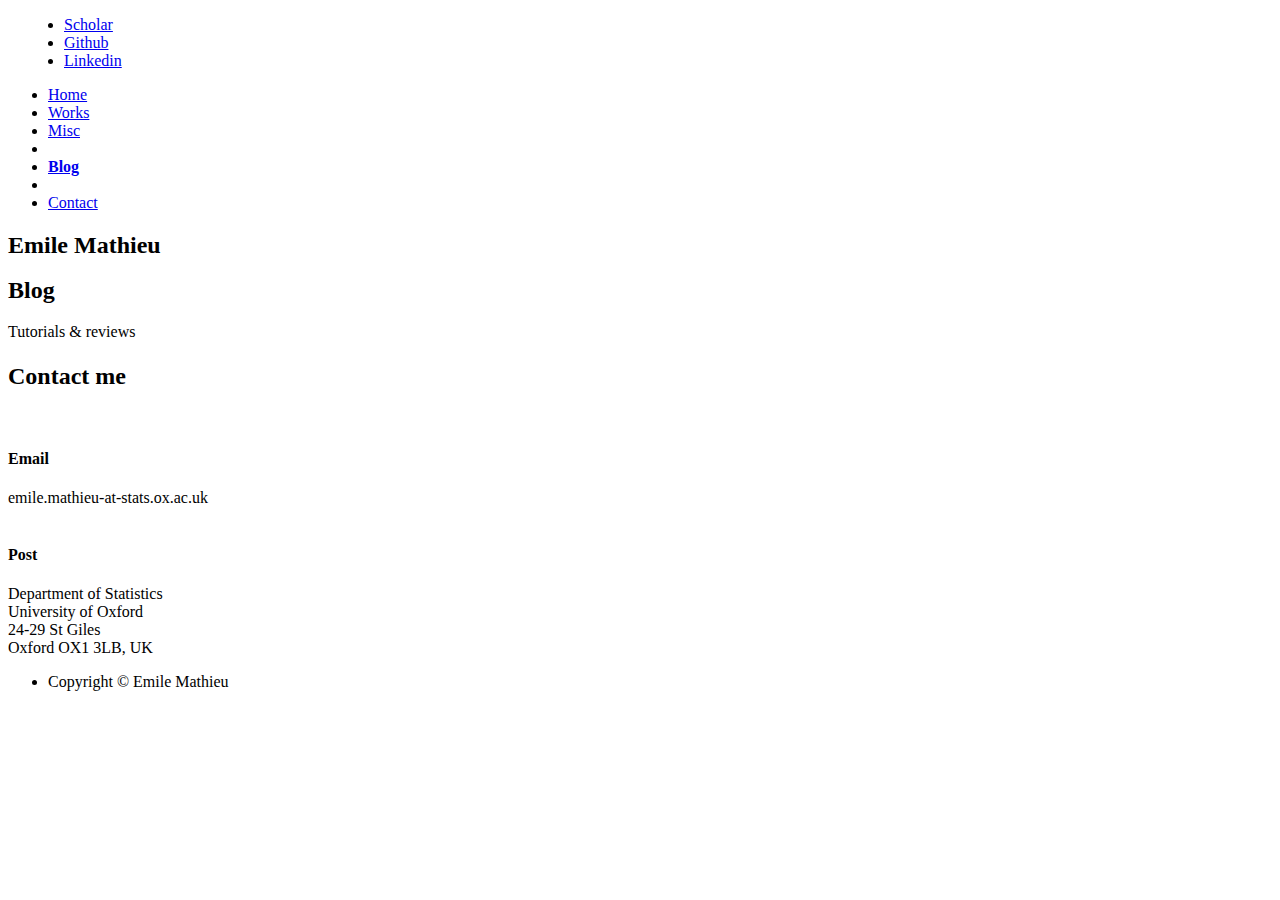
==== blog.html @ 0c48383a "add google scholar" ====
<!DOCTYPE HTML>
<!--
    Spatial by TEMPLATED
    templated.co @templatedco
    Released for free under the Creative Commons Attribution 3.0 license (templated.co/license)
-->
<html>
        <head>
        <title>Emile Mathieu - Blog</title>
        <meta http-equiv="content-type" content="text/html; charset=utf-8" />
        <meta name="description" content="Works" />
        <meta name="keywords" content="works,Emile Mathieu,Mathieu emile,emilemathieu" />
        <link rel="shortcut icon" href="Images/enpc_favicon.ico" type="image/vnd.microsoft.icon" />
        <!--[if lte IE 8]><script src="js/html5shiv.js"></script><![endif]-->
        <!--<script src="js/jquery.min.js"></script>
        <script src="js/skel.min.js"></script>
        <script src="js/skel-layers.min.js"></script>
        <script src="js/init.js"></script>
        -->
        <script src="https://cdnjs.cloudflare.com/ajax/libs/jquery/3.1.1/jquery.min.js"></script>
        <script src="https://cdnjs.cloudflare.com/ajax/libs/skel/2.2.1/skel.min.js"></script>
        <script src="https://cdnjs.cloudflare.com/ajax/libs/skel-layers/2.0.2/skel-layers.min.js"></script>
        <script src="js/init.js"></script>
        
        <script>
          (function(i,s,o,g,r,a,m){i['GoogleAnalyticsObject']=r;i[r]=i[r]||function(){
          (i[r].q=i[r].q||[]).push(arguments)},i[r].l=1*new Date();a=s.createElement(o),
          m=s.getElementsByTagName(o)[0];a.async=1;a.src=g;m.parentNode.insertBefore(a,m)
          })(window,document,'script','https://www.google-analytics.com/analytics.js','ga');

          ga('create', 'UA-90612705-1', 'auto');
          ga('send', 'pageview');

        </script>
        
        <noscript>
            <!-- <link rel="stylesheet" href="css/skel.css" /> -->
            <link rel="stylesheet" href="https://cdnjs.cloudflare.com/ajax/libs/skel/2.2.1/skel.css" />
            <link rel="stylesheet" href="css/style.css" />
            <link rel="stylesheet" href="css/style-xlarge.css" />
        </noscript>
    </head>
    <body class="landing">

        <!-- Header -->
            <header id="header" class="alt">
                <nav id="share" style="left: 1.25em;">
                    <ul class="icons">
                        <li style="margin-left:1em"><a href="https://scholar.google.com/citations?user=g9BjTqgAAAAJ" target="_blank" class="icon fa-google-plus"><span class="label">Scholar</span></a></li>
                        <li style="margin-left:1em"><a href="https://github.com/emilemathieu" target="_blank" class="icon fa-github"><span class="label">Github</span></a></li>
                        <li style="margin-left:1em"><a href="https://fr.linkedin.com/in/emilemathieu" target="_blank" class="icon  fa-linkedin-square"><span class="label">Linkedin</span></a></li>
                    </ul>
                </nav>
                <!--<h1><strong><a href="index.html">Emile Mathieu</a></strong></h1>-->
                <nav id="nav">
                    <ul>
                        <li><a href="index.html">Home</a></li>
                        <!-- <li><a href="software.html">Software</a></li> -->
                        <li><a href="works.html">Works</a></li>
                        <li><a href="misc.html">Misc</a><li>
                        <li><strong><a href="blog.html">Blog</a></strong><li>
                        <li><a href="contact.html">Contact</a></li>
                    </ul>
                </nav>
            </header>

        <!-- Banner -->
            <section id="banner">
                <h2>Emile Mathieu</h2>
            </section>

        <!-- misc -->
            <section id="misc" class="wrapper">
                <div class="container" style="max-width: 1000px; line-height: 140%;">

                    <header class="major special">
                        <h2>Blog</h2>
                        <p>Tutorials & reviews</p>
                    </header>

<!-- <p id="svm">
    <a href="blog_svm.html">
        <span class="image left">
            <img src="Images/svm.png" title="SVM" alt="SVM" style="max-width: 120px">
        </span>
    </a>
    <h4>
        An efficient soft-margin kernel SVM implementation in Python
         <a href="blog_svm.html"><span class="image right"><img src="" title=" alt="" style="max-width: 15px"></span></a>
    </h4>
    <blockquote>
        A simple tutorial to understand and build a soft-margin kernel SVM implementation in Python
    </blockquote>
    [<a href="blog_svm.html">Post</a>]
</p> -->

                </div>
            </section>

            <!-- contact -->
                <section id="contact" class="wrapper style1 special">
                    <div class="container">
                        <header class="special">
                            <h2>Contact me</h2>
                        </header>
                        <div class="feature-grid">
                            <div class="feature">
                                <div class="image small rounded" ><img src="Images/email2.png" alt=""/></div>
                                <div class="content small">
                                    <header>
                                        <h4>Email</h4>
                                    </header>
                                    emile.mathieu-at-stats.ox.ac.uk
                                </div>
                            </div>
                            <div class="feature">
                                <div class="image rounded small"><img src="Images/post2.png" alt="" /></div>
                                <div class="content small">
                                    <header>
                                        <h4>Post</h4>
                                    </header>
                                    Department of Statistics<br>
                                    University of Oxford<br>
                                    24-29 St Giles<br>
                                    Oxford OX1 3LB, UK
                                </div>
                            </div>
                        </div>
                    </div>
                </section>

        <!-- Footer -->
            <footer id="footer">
                <div class="container">
                    <ul class="copyright">
                        <li>Copyright &copy; Emile Mathieu</li>
                    </ul>
                </div>
            </footer>

    </body>
</html>
---- css/style.css ----
@charset "UTF-8";
@import url(font-awesome.min.css);
@import url(font-raleway.css);
/*@import "http://fonts.googleapis.com/css?family=Raleway:400,700";*/

/*
    Spatial by TEMPLATED
    templated.co @templatedco
    Released for free under the Creative Commons Attribution 3.0 license (templated.co/license)
*/

/* Basic */

    body {
        background: #fff;
    }

        body.is-loading *, body.is-loading *:before, body.is-loading *:after {
            -moz-animation: none !important;
            -webkit-animation: none !important;
            -o-animation: none !important;
            -ms-animation: none !important;
            animation: none !important;
            -moz-transition: none !important;
            -webkit-transition: none !important;
            -o-transition: none !important;
            -ms-transition: none !important;
            transition: none !important;
        }

    body, input, select, textarea {
        color: #666;
        font-family: "Raleway", Arial, Helvetica, sans-serif;
        font-size: 13pt;
        font-weight: 400;
        line-height: 2em;
    }

    a {
        color: #629DD1;
        text-decoration: underline;
    }

        a:hover {
            text-decoration: none;
        }

    strong, b {
        color: #484848;
        font-weight: 700;
    }

    em, i {
        font-style: italic;
    }

    p {
        margin: 0 0 2em 0;
    }

    h1, h2, h3, h4, h5, h6 {
        color: #484848;
        font-weight: 700;
        line-height: 1em;
        margin: 0 0 1em 0;
        text-transform: uppercase;
    }

        h1 a, h2 a, h3 a, h4 a, h5 a, h6 a {
            color: inherit;
            text-decoration: none;
        }

    .blog {
        line-height: 150%;
        font-size: 16px; 
        font-family: Helvetica, Arial, sans-serif; 
        font-weight: 300; 
        color: black;
    }

        .blog h1, .blog h2, .blog h3, .blog h4, .blog h5, .blog h6 {
            color: #484848;
            font-weight: 700;
            line-height: 1em;
            margin: 0 0 1em 0;
            text-transform: capitalize;
        }

    h2 {
        font-size: 1.75em;
        line-height: 1.5em;
    }

    h3 {
        font-size: 1.35em;
        line-height: 1.5em;
    }

    h4 {
        font-size: 1.1em;
        line-height: 1.5em;
    }

    h5 {
        font-size: 0.9em;
        line-height: 1.5em;
    }

    h6 {
        font-size: 0.7em;
        line-height: 1.5em;
    }

    sub {
        font-size: 0.8em;
        position: relative;
        top: 0.5em;
    }

    sup {
        font-size: 0.8em;
        position: relative;
        top: -0.5em;
    }

    hr {
        border: 0;
        border-bottom: solid 1px rgba(144, 144, 144, 0.25);
        margin: 2em 0;
    }

        hr.major {
            margin: 3em 0;
        }

    blockquote {
        border-left: solid 4px rgba(144, 144, 144, 0.25);
        font-style: italic;
        margin: 0 0 1em 0;
        padding: 0em 0 0em 2em;
    }

    code {
        background: rgba(144, 144, 144, 0.075);
        border-radius: 4px;
        border: solid 1px rgba(144, 144, 144, 0.25);
        font-family: "Courier New", monospace;
        font-size: 0.9em;
        margin: 0 0.25em;
        padding: 0.25em 0.65em;
    }

    pre {
        -webkit-overflow-scrolling: touch;
        font-family: "Courier New", monospace;
        font-size: 0.9em;
        margin: 0 0 2em 0;
    }

        pre code {
            display: block;
            line-height: 1.75em;
            padding: 1em 1.5em;
            overflow-x: auto;
        }

    .align-left {
        text-align: left;
    }

    .align-center {
        text-align: center;
    }

    .align-right {
        text-align: right;
    }

/* Section/Article */

    section.special, article.special, header.special {
        text-align: center;
    }

    header p {
        color: #aaa;
        position: relative;
        margin: 0 0 1.5em 0;
        text-transform: uppercase;
    }

    header h2 + p {
        font-size: 1.25em;
        margin-top: -1em;
        line-height: 1.5em;
    }

    header h3 + p {
        font-size: 1.1em;
        margin-top: -0.8em;
        line-height: 1.5em;
    }

    header h4 + p,
    header h5 + p,
    header h6 + p {
        font-size: 0.9em;
        margin-top: -0.6em;
        line-height: 1.5em;
    }

    header.major {
        margin: 0 0 2em 0;
    }

        header.major h2 {
            font-size: 3em;
        }

        header.major h2, header.major h3, header.major h4, header.major h5, header.major h6 {
            display: inline-block;
            margin: 0 0 0.8em;
        }

        header.major p {
            font-size: 1.7em;
            margin-bottom: 0;
        }

/* Form */

    form {
        margin: 0 0 2em 0;
    }

    label {
        color: #484848;
        display: block;
        font-size: 0.9em;
        font-weight: 700;
        margin: 0 0 1em 0;
    }

    input[type="text"],
    input[type="password"],
    input[type="email"],
    select,
    textarea {
        -moz-appearance: none;
        -webkit-appearance: none;
        -o-appearance: none;
        -ms-appearance: none;
        appearance: none;
        background: rgba(144, 144, 144, 0.075);
        border-radius: 4px;
        border: none;
        border: solid 1px rgba(144, 144, 144, 0.25);
        color: inherit;
        display: block;
        outline: 0;
        padding: 0 1em;
        text-decoration: none;
        width: 100%;
    }

        input[type="text"]:invalid,
        input[type="password"]:invalid,
        input[type="email"]:invalid,
        select:invalid,
        textarea:invalid {
            box-shadow: none;
        }

        input[type="text"]:focus,
        input[type="password"]:focus,
        input[type="email"]:focus,
        select:focus,
        textarea:focus {
            border-color: #629DD1;
            box-shadow: 0 0 0 1px #629DD1;
        }

    .select-wrapper {
        text-decoration: none;
        display: block;
        position: relative;
    }

        .select-wrapper:before {
            content: "";
            -moz-osx-font-smoothing: grayscale;
            -webkit-font-smoothing: antialiased;
            font-family: FontAwesome;
            font-style: normal;
            font-weight: normal;
            text-transform: none !important;
        }

        .select-wrapper:before {
            color: rgba(144, 144, 144, 0.25);
            display: block;
            height: 2.75em;
            line-height: 2.75em;
            pointer-events: none;
            position: absolute;
            right: 0;
            text-align: center;
            top: 0;
            width: 2.75em;
        }

        .select-wrapper select::-ms-expand {
            display: none;
        }

    input[type="text"],
    input[type="password"],
    input[type="email"],
    select {
        height: 2.75em;
    }

    textarea {
        padding: 0.75em 1em;
    }

    input[type="checkbox"],
    input[type="radio"] {
        -moz-appearance: none;
        -webkit-appearance: none;
        -o-appearance: none;
        -ms-appearance: none;
        appearance: none;
        display: block;
        float: left;
        margin-right: -2em;
        opacity: 0;
        width: 1em;
        z-index: -1;
    }

        input[type="checkbox"] + label,
        input[type="radio"] + label {
            text-decoration: none;
            color: #666;
            cursor: pointer;
            display: inline-block;
            font-size: 1em;
            font-weight: 400;
            padding-left: 2.4em;
            padding-right: 0.75em;
            position: relative;
        }

            input[type="checkbox"] + label:before,
            input[type="radio"] + label:before {
                -moz-osx-font-smoothing: grayscale;
                -webkit-font-smoothing: antialiased;
                font-family: FontAwesome;
                font-style: normal;
                font-weight: normal;
                text-transform: none !important;
            }

            input[type="checkbox"] + label:before,
            input[type="radio"] + label:before {
                background: rgba(144, 144, 144, 0.075);
                border-radius: 4px;
                border: solid 1px rgba(144, 144, 144, 0.25);
                content: '';
                display: inline-block;
                height: 1.65em;
                left: 0;
                line-height: 1.58125em;
                position: absolute;
                text-align: center;
                top: 0;
                width: 1.65em;
            }

        input[type="checkbox"]:checked + label:before,
        input[type="radio"]:checked + label:before {
            background: #323037;
            border-color: #323037;
            color: #ffffff;
            content: '\f00c';
        }

        input[type="checkbox"]:focus + label:before,
        input[type="radio"]:focus + label:before {
            border-color: #629DD1;
            box-shadow: 0 0 0 1px #629DD1;
        }

    input[type="checkbox"] + label:before {
        border-radius: 4px;
    }

    input[type="radio"] + label:before {
        border-radius: 100%;
    }

    ::-webkit-input-placeholder {
        color: #aaa !important;
        opacity: 1.0;
    }

    :-moz-placeholder {
        color: #aaa !important;
        opacity: 1.0;
    }

    ::-moz-placeholder {
        color: #aaa !important;
        opacity: 1.0;
    }

    :-ms-input-placeholder {
        color: #aaa !important;
        opacity: 1.0;
    }

    .formerize-placeholder {
        color: #aaa !important;
        opacity: 1.0;
    }

/* Box */

    .box {
        border-radius: 4px;
        border: solid 1px rgba(144, 144, 144, 0.25);
        margin-bottom: 2em;
        padding: 1.5em;
    }

        .box > :last-child,
        .box > :last-child > :last-child,
        .box > :last-child > :last-child > :last-child {
            margin-bottom: 0;
        }

        .box.alt {
            border: 0;
            border-radius: 0;
            padding: 0;
        }

/* Feature */



.feature-grid {
        position: relative;
    }

        .feature-grid:after {
            clear: both;
            content: '';
            display: block;
        }

        .feature-grid .feature {
            display: inline-block;
            float: left;
            margin-bottom: 3em;
            width: 50%;
        }

            .feature-grid .feature .content {
                width: 60%;
            }

            .feature-grid .feature .image {
                width: 30%;
            }

                .feature-grid .feature .image img {
                    display: inline;
                    max-width: 100%;
                }

            .feature-grid .feature:nth-child(odd) .content, .feature-grid .feature:nth-child(odd) .image {
                float: right;
                margin-right: 5%;
                text-align: right;
            }

            .feature-grid .feature:nth-child(even) .content, .feature-grid .feature:nth-child(even) .image {
                float: left;
                margin-left: 5%;
                text-align: left;
            }

            /* Smaller images */

            .feature-grid .feature .content.small {
                width: 75%;
            }

            .feature-grid .feature .image.small {
                width: 15%;
            }

            /* Large images */

            .feature-grid .feature .content.large {
                width: 50%;
            }

            .feature-grid .feature .image.large {
                width: 40%;
            }

        @media screen and (max-width: 1280px) {

            .feature-grid .feature {
                margin-bottom: 2em;
            }

        }

        @media screen and (max-width: 980px) {

            .feature-grid .feature {
                display: block;
                width: 100%;
            }

                .feature-grid .feature .content {
                    width: 65%;
                }

                .feature-grid .feature .image {
                    margin-left: 0 !important;
                    margin-right: 0 !important;
                }

        }

        @media screen and (max-width: 736px) {

            .feature-grid .feature {
                margin-bottom: 1em;
            }

        }

        @media screen and (max-width: 480px) {

            .feature-grid .feature .content,
            .feature-grid .feature .image {
                display: block;
                margin-left: 0 !important;
                margin-right: 0 !important;
                text-align: center !important;
                width: 100%;
            }

            .feature-grid .feature .image {
                margin-bottom: 1em;
            }

        }


/* Icon */

    .icon {
        text-decoration: none;
        border-bottom: none;
        position: relative;
    }

        .icon:before {
            -moz-osx-font-smoothing: grayscale;
            -webkit-font-smoothing: antialiased;
            font-family: FontAwesome;
            font-style: normal;
            font-weight: normal;
            text-transform: none !important;
        }

        .icon > .label {
            display: none;
        }

/* Image */

    .image {
        border-radius: 4px;
        border: 0;
        display: inline-block;
        position: relative;
    }

        .image img {
            border-radius: 4px;
            display: block;
        }

        .image.left {
            float: left;
            padding: 0 1.5em 1em 0;
            top: 0.25em;
        }

        .image.right {
            float: right;
            padding: 0 0 1em 1.5em;
            top: 0.25em;
        }

        .image.left, .image.right {
            max-width: 40%;
        }

            .image.left img, .image.right img {
                width: 100%;
            }

        .image.fit {
            display: block;
            margin: 0 0 2em 0;
            width: 100%;
        }

            .image.fit img {
                width: 100%;
            }

        .image.rounded {
            border-radius: 100%;
        }

            .image.rounded img {
                border: solid 0.5em rgba(144, 144, 144, 0.25);
                border-radius: 100%;
            }

        .image.captioned {
            border-radius: 0;
            margin-bottom: 0.5em;
        }

            .image.captioned img {
                border-radius: 0;
            }

            .image.captioned h5 {
                background-color: #fff;
                box-shadow: 0px 0.0375em 0.125em 0px rgba(0, 0, 0, 0.5);
                display: block;
                padding: 0.5em 0.5em 0.25em 0.5em;
                margin: 1em 1.5em auto 1.5em;
                text-transform: none;
                font-weight:300;
                line-height: 110%;
            }
            .image.captioned.special h5 {
                text-align: center;
            }

/* List */

    ol {
        list-style: decimal;
        margin: 0 0 2em 0;
        padding-left: 1.25em;
    }

        ol li {
            padding-left: 0.25em;
        }

    ul {
        list-style: disc;
        margin: 0 0 2em 0;
        padding-left: 1em;
    }

        ul li {
            padding-left: 0.5em;
        }

        ul.alt {
            list-style: none;
            padding-left: 0;
        }

            ul.alt li {
                border-top: solid 1px rgba(144, 144, 144, 0.25);
                padding: 0.5em 0;
            }

                ul.alt li:first-child {
                    border-top: 0;
                    padding-top: 0;
                }

        ul.icons {
            cursor: default;
            list-style: none;
            padding-left: 0;
        }

            ul.icons li {
                display: inline-block;
                padding: 0 1em 0 0;
            }

                ul.icons li:last-child {
                    padding-right: 0;
                }

                ul.icons li .icon:before {
                    font-size: 2em;
                }

        ul.actions {
            cursor: default;
            list-style: none;
            padding-left: 0;
        }

            ul.actions li {
                display: inline-block;
                padding: 0 1em 0 0;
                vertical-align: middle;
            }

                ul.actions li:last-child {
                    padding-right: 0;
                }

            ul.actions.small li {
                padding: 0 0.5em 0 0;
            }

            ul.actions.vertical li {
                display: block;
                padding: 1em 0 0 0;
            }

                ul.actions.vertical li:first-child {
                    padding-top: 0;
                }

                ul.actions.vertical li > * {
                    margin-bottom: 0;
                }

            ul.actions.vertical.small li {
                padding: 0.5em 0 0 0;
            }

                ul.actions.vertical.small li:first-child {
                    padding-top: 0;
                }

            ul.actions.fit {
                display: table;
                margin-left: -1em;
                padding: 0;
                table-layout: fixed;
                width: calc(100% + 1em);
            }

                ul.actions.fit li {
                    display: table-cell;
                    padding: 0 0 0 1em;
                }

                    ul.actions.fit li > * {
                        margin-bottom: 0;
                    }

                ul.actions.fit.small {
                    margin-left: -0.5em;
                    width: calc(100% + 0.5em);
                }

                    ul.actions.fit.small li {
                        padding: 0 0 0 0.5em;
                    }

    dl {
        margin: 0 0 2em 0;
    }

/* Table */

    .table-wrapper {
        -webkit-overflow-scrolling: touch;
        overflow-x: auto;
    }

    table {
        margin: 0 0 2em 0;
        width: 100%;
    }

        table tbody tr {
            border: solid 1px rgba(144, 144, 144, 0.25);
            border-left: 0;
            border-right: 0;
        }

            table tbody tr:nth-child(2n + 1) {
                background-color: rgba(144, 144, 144, 0.075);
            }

        table td {
            padding: 0.75em 0.75em;
        }

        table th {
            color: #484848;
            font-size: 0.9em;
            font-weight: 700;
            padding: 0 0.75em 0.75em 0.75em;
            text-align: left;
        }

        table thead {
            border-bottom: solid 2px rgba(144, 144, 144, 0.25);
        }

        table tfoot {
            border-top: solid 2px rgba(144, 144, 144, 0.25);
        }

        table.alt {
            border-collapse: separate;
        }

            table.alt tbody tr td {
                border: solid 1px rgba(144, 144, 144, 0.25);
                border-left-width: 0;
                border-top-width: 0;
            }

                table.alt tbody tr td:first-child {
                    border-left-width: 1px;
                }

            table.alt tbody tr:first-child td {
                border-top-width: 1px;
            }

            table.alt thead {
                border-bottom: 0;
            }

            table.alt tfoot {
                border-top: 0;
            }

/* Button */

    input[type="submit"],
    input[type="reset"],
    input[type="button"],
    .button {
        -moz-appearance: none;
        -webkit-appearance: none;
        -o-appearance: none;
        -ms-appearance: none;
        appearance: none;
        -moz-transition: background-color 0.2s ease-in-out, color 0.2s ease-in-out;
        -webkit-transition: background-color 0.2s ease-in-out, color 0.2s ease-in-out;
        -o-transition: background-color 0.2s ease-in-out, color 0.2s ease-in-out;
        -ms-transition: background-color 0.2s ease-in-out, color 0.2s ease-in-out;
        transition: background-color 0.2s ease-in-out, color 0.2s ease-in-out;
        background-color: #323037;
        border-radius: 4px;
        border: 0;
        color: #ffffff !important;
        cursor: pointer;
        display: inline-block;
        font-weight: 700;
        height: 3.15em;
        line-height: 3.25em;
        padding: 0 2.2em;
        text-align: center;
        text-decoration: none;
        text-transform: uppercase;
        white-space: nowrap;
    }

        input[type="submit"]:hover,
        input[type="reset"]:hover,
        input[type="button"]:hover,
        .button:hover {
            background-color: #3e3c45;
        }

        input[type="submit"]:active,
        input[type="reset"]:active,
        input[type="button"]:active,
        .button:active {
            background-color: #262429;
        }

        input[type="submit"].icon,
        input[type="reset"].icon,
        input[type="button"].icon,
        .button.icon {
            padding-left: 1.35em;
        }

            input[type="submit"].icon:before,
            input[type="reset"].icon:before,
            input[type="button"].icon:before,
            .button.icon:before {
                margin-right: 0.5em;
            }

        input[type="submit"].fit,
        input[type="reset"].fit,
        input[type="button"].fit,
        .button.fit {
            display: block;
            margin: 0 0 1em 0;
            width: 100%;
        }

        input[type="submit"].small,
        input[type="reset"].small,
        input[type="button"].small,
        .button.small {
            font-size: 0.8em;
        }

        input[type="submit"].big,
        input[type="reset"].big,
        input[type="button"].big,
        .button.big {
            font-size: 1.35em;
        }

        input[type="submit"].alt,
        input[type="reset"].alt,
        input[type="button"].alt,
        .button.alt {
            background-color: transparent;
            box-shadow: inset 0 0 0 2px rgba(144, 144, 144, 0.25);
            color: #484848 !important;
        }

            input[type="submit"].alt:hover,
            input[type="reset"].alt:hover,
            input[type="button"].alt:hover,
            .button.alt:hover {
                background-color: rgba(144, 144, 144, 0.075);
            }

            input[type="submit"].alt:active,
            input[type="reset"].alt:active,
            input[type="button"].alt:active,
            .button.alt:active {
                background-color: rgba(144, 144, 144, 0.2);
            }

            input[type="submit"].alt.icon:before,
            input[type="reset"].alt.icon:before,
            input[type="button"].alt.icon:before,
            .button.alt.icon:before {
                color: #aaa;
            }

        input[type="submit"].special,
        input[type="reset"].special,
        input[type="button"].special,
        .button.special {
            background-color: #629DD1;
            color: #ffffff !important;
        }

            input[type="submit"].special:hover,
            input[type="reset"].special:hover,
            input[type="button"].special:hover,
            .button.special:hover {
                background-color: #9fc3e3;
            }

            input[type="submit"].special:active,
            input[type="reset"].special:active,
            input[type="button"].special:active,
            .button.special:active {
                background-color: #2b6292;
            }

        input[type="submit"].disabled, input[type="submit"]:disabled,
        input[type="reset"].disabled,
        input[type="reset"]:disabled,
        input[type="button"].disabled,
        input[type="button"]:disabled,
        .button.disabled,
        .button:disabled {
            background-color: #666 !important;
            box-shadow: inset 0 -0.15em 0 0 rgba(0, 0, 0, 0.15);
            color: #fff !important;
            cursor: default;
            opacity: 0.25;
        }

/* Header */

    #skel-layers-wrapper {
        padding-top: 6em;
    }

    body.landing #skel-layers-wrapper {
        padding-top: 0 !important;
    }

    #header {
        background-color: #fff;
        border-bottom: solid 1px rgba(144, 144, 144, 0.25);
        box-shadow: 0px 0.0375em 0.125em 0px rgba(0, 0, 0, 0.05);
        color: #484848;
        cursor: default;
        font-size: 1.25em;
        height: 4.5em;
        left: 0;
        line-height: 4.4em;
        position: fixed;
        text-transform: uppercase;
        top: 0;
        width: 100%;
        z-index: 10000;
    }

        #header h1 {
            color: #484848;
            font-weight: 400;
            height: inherit;
            left: 1.25em;
            line-height: inherit;
            margin: 0;
            padding: 0;
            position: absolute;
            top: 0;
        }

        #header nav {
            height: inherit;
            line-height: inherit;
            position: absolute;
            right: 1.25em;
            top: 0;
            vertical-align: middle;
        }

            #header nav > ul {
                list-style: none;
                margin: 0;
                padding-left: 0;
            }

                #header nav > ul > li {
                    border-radius: 4px;
                    display: inline-block;
                    margin-left: 1.5em;
                    padding-left: 0;
                }

                    #header nav > ul > li a {
                        -moz-transition: color 0.2s ease-in-out;
                        -webkit-transition: color 0.2s ease-in-out;
                        -o-transition: color 0.2s ease-in-out;
                        -ms-transition: color 0.2s ease-in-out;
                        transition: color 0.2s ease-in-out;
                        color: #666;
                        display: inline-block;
                        text-decoration: none;
                    }

                        #header nav > ul > li a:hover {
                            color: #484848;
                        }

                    #header nav > ul > li:first-child {
                        margin-left: 0;
                    }

                    #header nav > ul > li .button {
                        border-color: rgba(144, 144, 144, 0.25);
                        box-shadow: none;
                        height: 3em;
                        line-height: 2.9em;
                        margin-bottom: 0;
                        padding: 0 1.5em;
                        position: relative;
                        top: -0.075em;
                        vertical-align: middle;
                    }

        #header .container {
            position: relative;
        }

            #header .container h1 {
                left: 0;
            }

            #header .container nav {
                right: 0;
            }

        #header.alt {
            background-color: transparent;
            border: 0;
            box-shadow: none;
            height: 3.25em;
            line-height: 3.25em;
            position: absolute;
        }

            #header.alt h1 {
                color: #ffffff;
                left: 2.5em;
                top: 2em;
            }

                #header.alt h1 a {
                    color: #ffffff;
                }

            #header.alt nav {
                right: 2em;
                top: 2em;
            }

                #header.alt nav a {
                    color: #ddd;
                }

                    #header.alt nav a:active, #header.alt nav a:hover {
                        color: #ffffff;
                    }

            #header.alt .button {
                border-color: rgba(255, 255, 255, 0.5);
                color: #ffffff !important;
            }

/* Banner */

    #banner {
        padding: 6em 0 4em 0;
        background-attachment: fixed;
        background-image: url("images/overlay.png"), url("../Images/banner.jpg");
        background-position: center 105%;
        /*background-position: center top;*/
        background-size: cover;
        line-height: 1.75;
        text-align: center;
    }

        #banner :last-child {
            margin-bottom: 0;
        }

        #banner h2 {
            color: #ffffff;
            display: inline-block;
            font-size: 3.5em;
            line-height: 1.35;
            margin-bottom: 0.5em;
        }

        #banner p {
            color: #aaa;
            font-size: 1.5em;
            margin-bottom: 1.75em;
            text-transform: uppercase;
        }

    body.is-touch #banner {
        background-attachment: scroll;
    }

/* Main */

    #main {
        padding-top: 4em;
    }

/* Wrapper */

    .wrapper {
        padding: 4em 0 2em 0;
    }

        .wrapper.style2 {
            background-color: #f6f6f6;
        }

        .wrapper.style3 {
            background-attachment: fixed;
            background-image: url("images/overlay.png"), url("../Images/banner.jpg");
            background-position: center center;
            background-size: cover;
        }

            .wrapper.style3 header.major {
                margin-bottom: 3em;
            }

                .wrapper.style3 header.major h2 {
                    color: #ffffff;
                }

    body.is-touch .wrapper.style3 {
        background-attachment: scroll;
    }

/* Footer */

    #footer {
        padding: 1em 0 1em 0;
        background: #f6f6f6;
        color: #aaa;
        text-align: center;
    }

        #footer a {
            -moz-transition: color 0.2s ease-in-out;
            -webkit-transition: color 0.2s ease-in-out;
            -o-transition: color 0.2s ease-in-out;
            -ms-transition: color 0.2s ease-in-out;
            transition: color 0.2s ease-in-out;
            color: #aaa;
            text-decoration: none;
        }

            #footer a:active, #footer a:hover {
                color: #666;
            }

        #footer .icons {
            font-size: 1.5em;
        }

            #footer .icons li {
                padding-right: 2.5em;
            }

                #footer .icons li:last-child {
                    padding-right: 0;
                }

        #footer .copyright {
            margin: 2em 0;
            padding: 0;
            text-align: center;
        }

            #footer .copyright li {
                border-left: solid 1px rgba(144, 144, 144, 0.25);
                display: inline-block;
                list-style: none;
                margin-left: 1.5em;
                padding-left: 1.5em;
            }

                #footer .copyright li:first-child {
                    border-left: 0;
                    margin-left: 0;
                    padding-left: 0;
                }
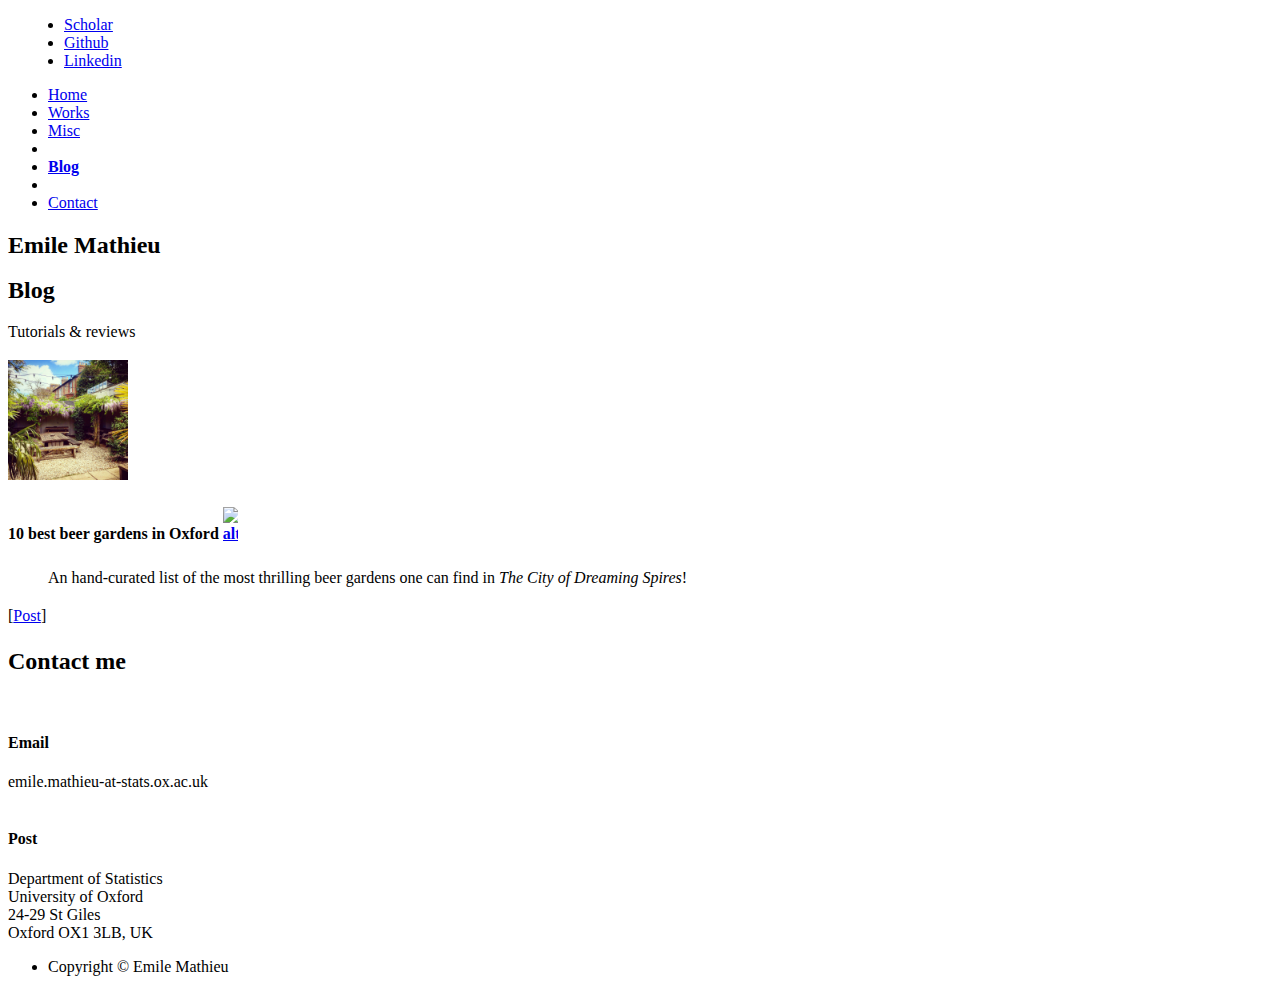
==== commit 3d7f5919: "minor update" ====
--- a/blog.html
+++ b/blog.html
@@ -79,6 +79,22 @@
                         <p>Tutorials & reviews</p>
                     </header>
 
+<p id="svm">
+    <a href="blog_pubs.html">
+        <span class="image left">
+            <img src="Images/blog/pubs/victoria.jpg" title="victoria" alt="victoria" style="max-width: 120px">
+        </span>
+    </a>
+    <h4>
+        10 best beer gardens in Oxford
+         <a href="blog_pubs.html"><span class="image right"><img src="" title=" alt="" style="max-width: 15px"></span></a>
+    </h4>
+    <blockquote>
+        An hand-curated list of the most thrilling beer gardens one can find in <i> The City of Dreaming Spires</i>!
+    </blockquote>
+    [<a href="blog_pubs.html">Post</a>]
+</p>
+
 <!-- <p id="svm">
     <a href="blog_svm.html">
         <span class="image left">
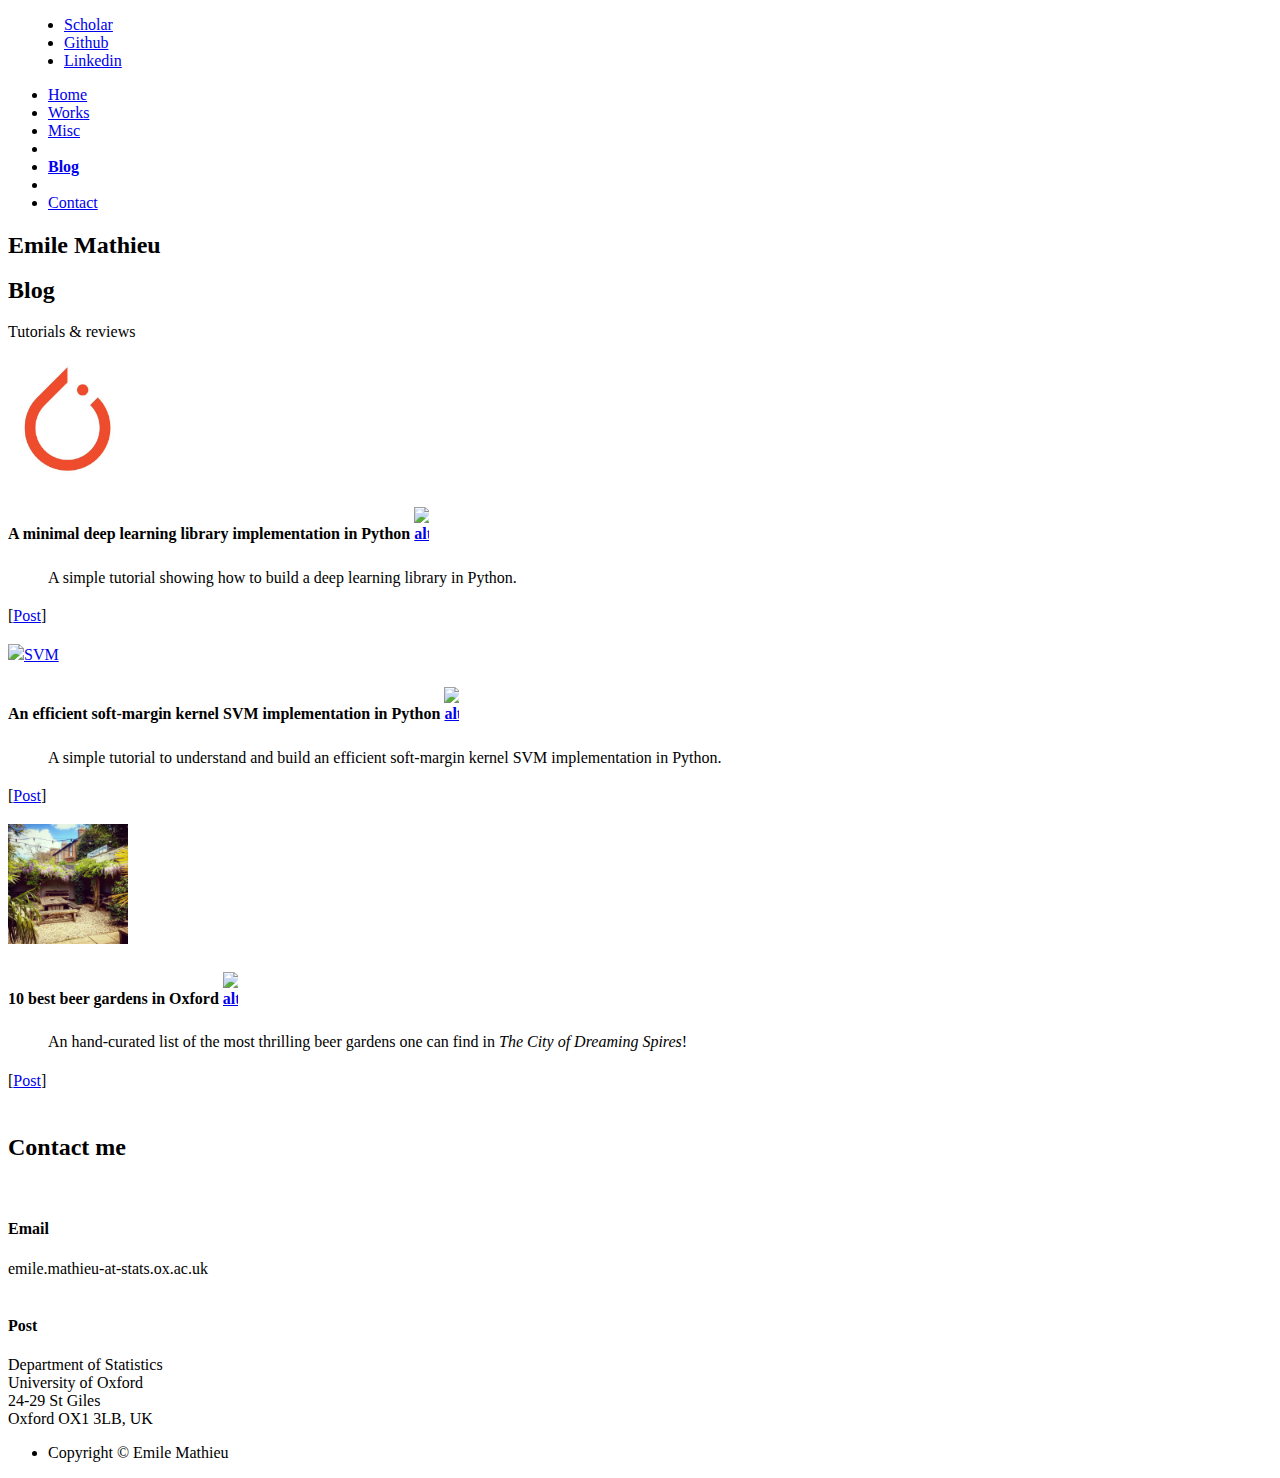
==== commit a54eaee7: "final draft for cnn post" ====
--- a/blog.html
+++ b/blog.html
@@ -11,7 +11,7 @@
         <meta http-equiv="content-type" content="text/html; charset=utf-8" />
         <meta name="description" content="Works" />
         <meta name="keywords" content="works,Emile Mathieu,Mathieu emile,emilemathieu" />
-        <link rel="shortcut icon" href="Images/enpc_favicon.ico" type="image/vnd.microsoft.icon" />
+        <link rel="shortcut icon" href="Images/favicon.ico" type="image/vnd.microsoft.icon" />
         <!--[if lte IE 8]><script src="js/html5shiv.js"></script><![endif]-->
         <!--<script src="js/jquery.min.js"></script>
         <script src="js/skel.min.js"></script>
@@ -79,7 +79,40 @@
                         <p>Tutorials & reviews</p>
                     </header>
 
+
+<p id="cnn">
+    <a href="blog_cnn.html">
+        <span class="image left">
+            <img src="Images/blog/cnn/pytorch.jpg" title="CNN" alt="CNN" style="max-width: 120px">
+        </span>
+    </a>
+    <h4>
+        A minimal deep learning library implementation in Python
+         <a href="blog_cnn.html"><span class="image right"><img src="" title=" alt="" style="max-width: 15px"></span></a>
+    </h4>
+    <blockquote>
+        A simple tutorial showing how to build a deep learning library in Python.
+    </blockquote>
+    [<a href="blog_cnn.html">Post</a>]
+</p>
+
 <p id="svm">
+    <a href="blog_svm.html">
+        <span class="image left">
+            <img src="Images/svm.png" title="SVM" alt="SVM" style="max-width: 120px">
+        </span>
+    </a>
+    <h4>
+        An efficient soft-margin kernel SVM implementation in Python
+         <a href="blog_svm.html"><span class="image right"><img src="" title=" alt="" style="max-width: 15px"></span></a>
+    </h4>
+    <blockquote>
+        A simple tutorial to understand and build an efficient soft-margin kernel SVM implementation in Python.
+    </blockquote>
+    [<a href="blog_svm.html">Post</a>]
+</p>
+
+<p id="pubs">
     <a href="blog_pubs.html">
         <span class="image left">
             <img src="Images/blog/pubs/victoria.jpg" title="victoria" alt="victoria" style="max-width: 120px">
@@ -93,23 +126,8 @@
         An hand-curated list of the most thrilling beer gardens one can find in <i> The City of Dreaming Spires</i>!
     </blockquote>
     [<a href="blog_pubs.html">Post</a>]
+<br><br>
 </p>
-
-<!-- <p id="svm">
-    <a href="blog_svm.html">
-        <span class="image left">
-            <img src="Images/svm.png" title="SVM" alt="SVM" style="max-width: 120px">
-        </span>
-    </a>
-    <h4>
-        An efficient soft-margin kernel SVM implementation in Python
-         <a href="blog_svm.html"><span class="image right"><img src="" title=" alt="" style="max-width: 15px"></span></a>
-    </h4>
-    <blockquote>
-        A simple tutorial to understand and build a soft-margin kernel SVM implementation in Python
-    </blockquote>
-    [<a href="blog_svm.html">Post</a>]
-</p> -->
 
                 </div>
             </section>
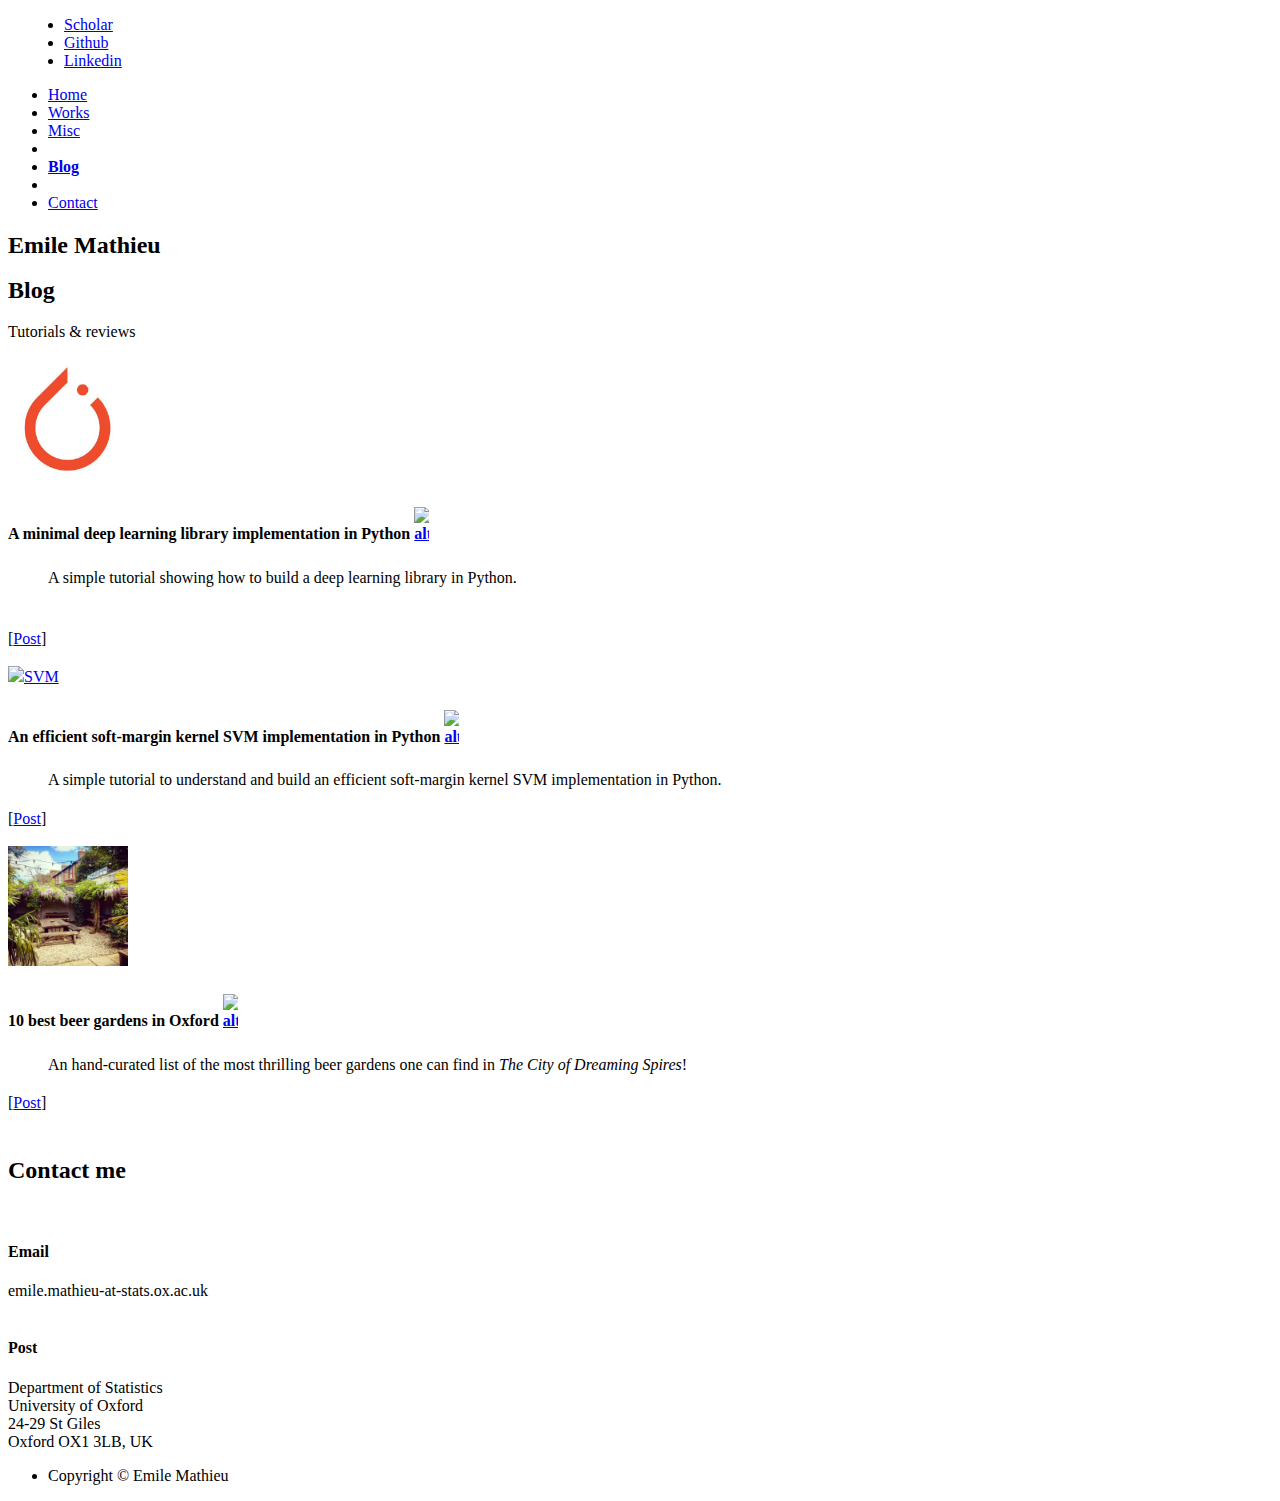
==== commit 4f3a9f03: "fix align" ====
--- a/blog.html
+++ b/blog.html
@@ -93,6 +93,7 @@
     <blockquote>
         A simple tutorial showing how to build a deep learning library in Python.
     </blockquote>
+    <br>
     [<a href="blog_cnn.html">Post</a>]
 </p>
 
